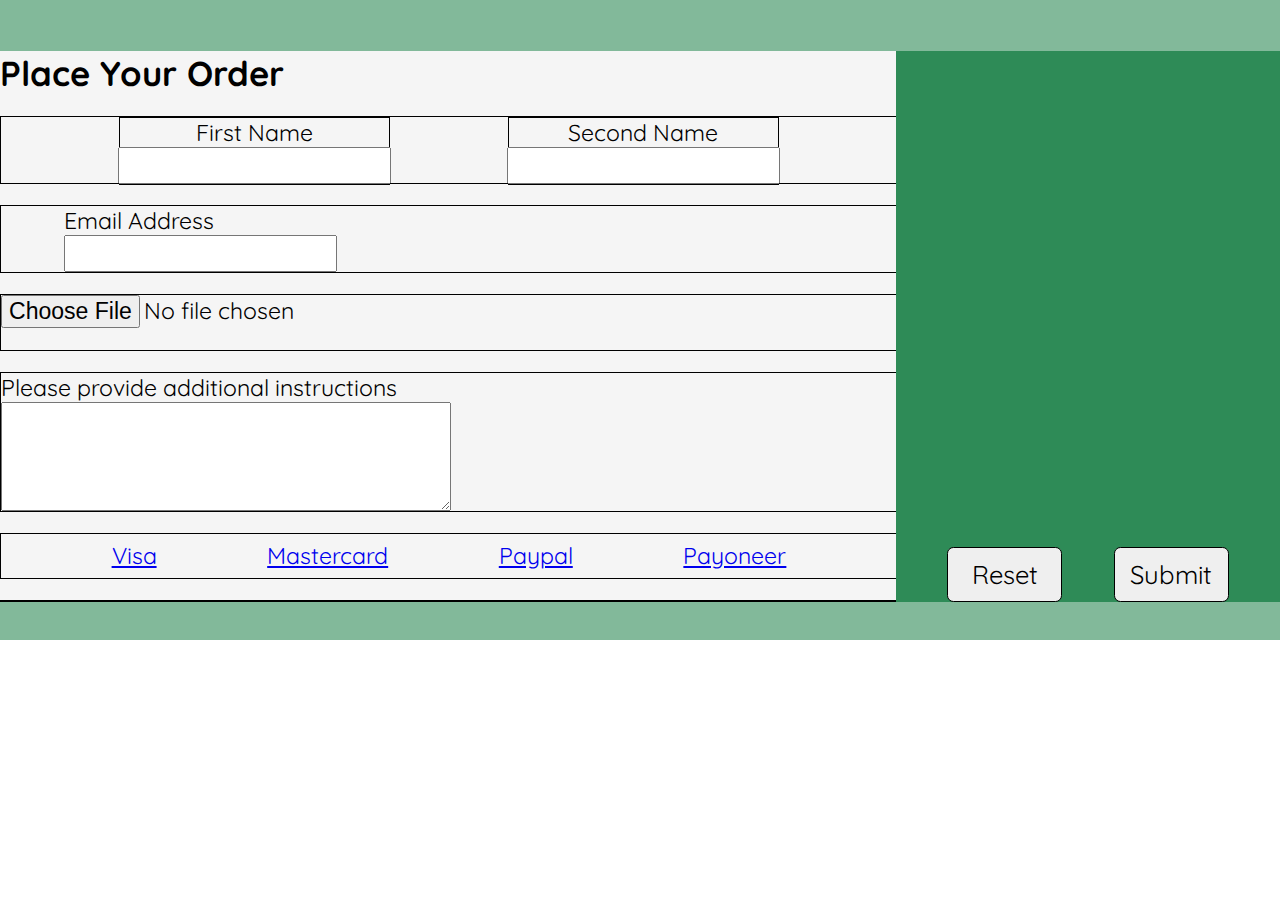
==== order-page/index.html @ b8cb2246 "connect to new google fonts" ====
<!DOCTYPE html>
<html lang="en">
  <head>
    <meta charset="UTF-8" />
    <meta http-equiv="X-UA-Compatible" content="IE=edge" />
    <meta name="viewport" content="width=device-width, initial-scale=1.0" />
    <title>Document</title>
    <link rel="preconnect" href="https://fonts.googleapis.com" />
    <link rel="preconnect" href="https://fonts.gstatic.com" crossorigin />
    <link
      href="https://fonts.googleapis.com/css2?family=Quicksand&display=swap"
      rel="stylesheet"
    />
    <link rel="stylesheet" href="/order-page/assets/styles/styles.css" />
  </head>

  <body>
    <header></header>

    <main>
      <form>
        <section id="section1">
          <h2>Place Your Order</h2>
          <div class="name">
            <div class="first-name">
              <label for="fName">First Name</label>
              <input type="text" required id="fName" />
            </div>
            <div class="last-name">
              <label for="lName">Second Name</label>
              <input type="text" required id="lName" />
            </div>
          </div>

          <div class="email">
            <label for="email">Email Address</label>
            <input type="email" name="email" id="email" required />
          </div>

          <div id="upload">
            <input type="file" id="myfile" name="filename" />
          </div>

          <div class="instructions">
            <label for="instruction"
              >Please provide additional instructions</label
            >
            <textarea
              name="instruction"
              id="instruction"
              cols="30"
              rows="10"
            ></textarea>
          </div>

          <div class="payment">
            <a href="#">Visa</a>
            <a href="#">Mastercard</a>
            <a href="#">Paypal</a>
            <a href="#">Payoneer</a>
          </div>

          <div id="basket"></div>
        </section>
        <section id="section2">
          <div></div>
          <div id="button_cont">
            <button type="reset">Reset</button>
            <button type="submit">Submit</button>
          </div>
        </section>
      </form>
    </main>

    <footer></footer>
  </body>
</html>
---- order-page/assets/styles/styles.css ----
* {
    padding: 0;
    margin: 0;
    font-family: 'Quicksand', sans-serif;
}


/* header */
header {
    width: 100%;
    height: 4vw;
    background-color: rgb(46, 139, 87, .6);
}


/* main */

main {
    width: 100%;
    height: 43vw;
}

main>form {
    width: 100%;
    height: 100%;
    display: flex;
    flex-direction: row;
    justify-content: center;
    align-items: center;
}

/* scetion 1 */
#section1 {
    width: 70%;
    height: 100%;
    background-color: whitesmoke;
    display: flex;
    flex-direction: column;
    justify-content: space-between;
    font-size: 1.8vw;
}

#section1>div {
    border: solid thin black;
    width: 100%;

}

.name {
    height: 12%;
    display: flex;
    flex-direction: row;
    justify-content: space-evenly;
}

.name>div {
    width: 30%;
    height: 100%;
    border: thin solid black;
    display: flex;
    flex-direction: column;
    justify-content: space-between;
    align-items: center;
}

.name>div>input {
    width: 100%;
    height: 70%;
}

.email {
    display: flex;
    flex-direction: column;
    justify-content: space-between;
    align-items: flex-start;
    padding-left: 7%;
    font-size: 1.8vw;
    height: 12%;

}

.email>input {
    width: 30%;
    height: 70%;
}

#upload {
    display: flex;
    flex-direction: column;
    justify-content: space-evenly;
    align-items: center;
    height: 10%;
    font-size: 1.8vw;
}

#upload>input {
    width: 100%;
    height: 100%;
    font-size: 1.8vw;
    display: flex;
    flex-direction: column;
    justify-content: space-evenly;
    align-items: center;
}

.instructions {
    height: 25%;
    display: flex;
    flex-direction: column;
    justify-content: space-between;

}

.instructions>textarea {
    width: 50%;
    height: 80%;
}

.payment {
    height: 8%;
    display: flex;
    flex-direction: row;
    justify-content: space-evenly;
    align-items: center;
}

/* section 2 */
#section2 {
    width: 30%;
    height: 100%;
    background-color: #2e8b57;
    display: flex;
    flex-direction: column;
    justify-content: space-between;
    align-items: center;
}

#button_cont {
    height: 10%;
    width: 100%;
    display: flex;
    flex-direction: row;
    justify-content: space-evenly;
    align-items: center;
}

#button_cont button {
    width: 30%;
    height: 100%;
    border: thin solid black;
    font-size: 2vw;
    color: black;
    border-radius: 0.5vw;
}

/* footer */
footer {
    width: 100%;
    height: 3vw;
    background-color: rgb(46, 139, 87, .6);

}
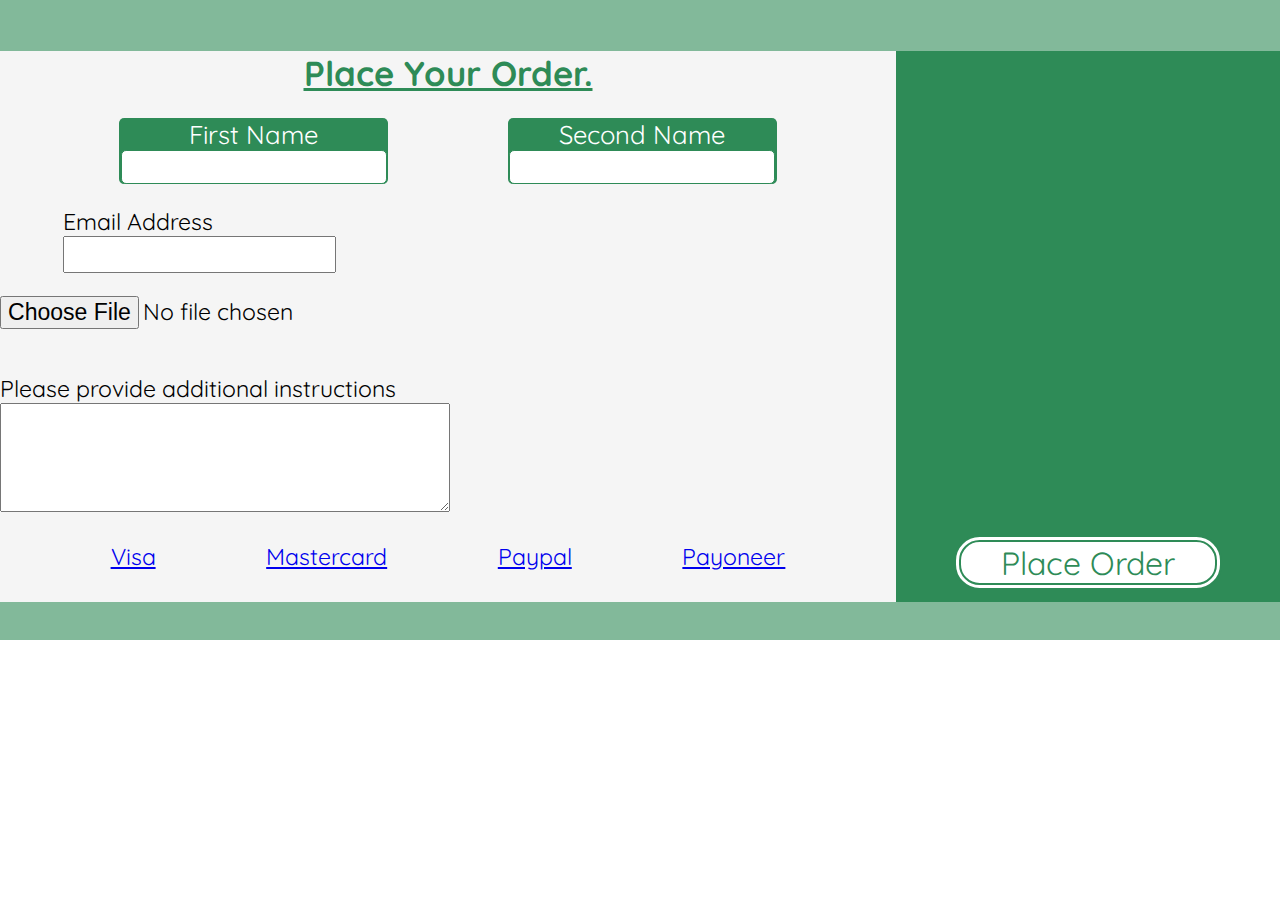
==== commit 998783e7: "add color to first anme and last name" ====
--- a/order-page/index.html
+++ b/order-page/index.html
@@ -20,12 +20,13 @@
     <main>
       <form>
         <section id="section1">
-          <h2>Place Your Order</h2>
+          <h2>Place Your Order.</h2>
           <div class="name">
             <div class="first-name">
               <label for="fName">First Name</label>
               <input type="text" required id="fName" />
             </div>
+            
             <div class="last-name">
               <label for="lName">Second Name</label>
               <input type="text" required id="lName" />
@@ -65,8 +66,7 @@
         <section id="section2">
           <div></div>
           <div id="button_cont">
-            <button type="reset">Reset</button>
-            <button type="submit">Submit</button>
+            <button id="submit" type="submit">Place Order</button>
           </div>
         </section>
       </form>
--- a/order-page/assets/styles/styles.css
+++ b/order-page/assets/styles/styles.css
@@ -40,11 +40,16 @@
     font-size: 1.8vw;
 }
 
+#section1 h2 {
+    color: #2e8b57;
+    text-align: center;
+    text-decoration: underline;
+}
+
 #section1>div {
-    border: solid thin black;
     width: 100%;
+}
 
-}
 
 .name {
     height: 12%;
@@ -56,17 +61,31 @@
 .name>div {
     width: 30%;
     height: 100%;
-    border: thin solid black;
     display: flex;
+    background-color: rgb(46, 139, 87);
     flex-direction: column;
     justify-content: space-between;
     align-items: center;
+    font-size: 2vw;
+    border-radius: .4vw;
 }
 
 .name>div>input {
-    width: 100%;
-    height: 70%;
+    width: 98%;
+    height: 50%;
+    border: thin solid #2e8b57;
+    border-radius: .4vw;
 }
+
+.name>div>input:focus {
+    outline: none;
+    text-align: center;
+}
+
+.first-name label, .last-name label {
+    color: white;
+}
+
 
 .email {
     display: flex;
@@ -142,15 +161,28 @@
     flex-direction: row;
     justify-content: space-evenly;
     align-items: center;
+    margin-bottom: 3%;
 }
 
-#button_cont button {
-    width: 30%;
+
+#submit {
     height: 100%;
-    border: thin solid black;
-    font-size: 2vw;
+    border: 0.6vw double #2e8b57;
+    font-size: 2.5vw;
+    font-weight: 400;
     color: black;
+    color: #2e8b57;
+    background-color: white;
     border-radius: 0.5vw;
+    width: 70%;
+    border-radius: 2vw;
+
+}
+
+#submit:hover {
+    height: 95%;
+    width: 65%;
+    font-size: 2.2vw;
 }
 
 /* footer */
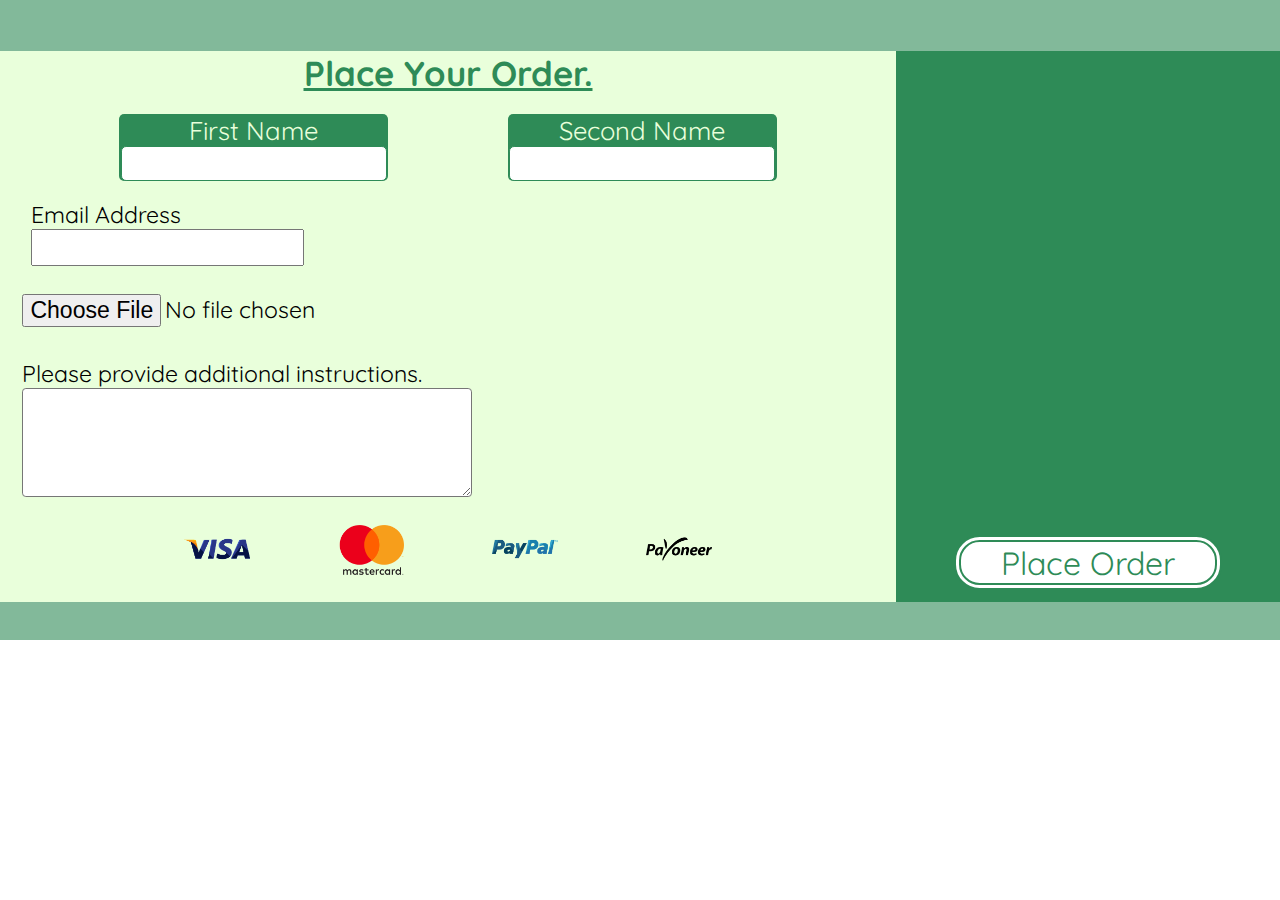
==== commit c779a850: "add banking icons format font colors" ====
--- a/order-page/index.html
+++ b/order-page/index.html
@@ -26,7 +26,7 @@
               <label for="fName">First Name</label>
               <input type="text" required id="fName" />
             </div>
-            
+
             <div class="last-name">
               <label for="lName">Second Name</label>
               <input type="text" required id="lName" />
@@ -44,7 +44,7 @@
 
           <div class="instructions">
             <label for="instruction"
-              >Please provide additional instructions</label
+              >Please provide additional instructions.</label
             >
             <textarea
               name="instruction"
@@ -55,10 +55,14 @@
           </div>
 
           <div class="payment">
-            <a href="#">Visa</a>
-            <a href="#">Mastercard</a>
-            <a href="#">Paypal</a>
-            <a href="#">Payoneer</a>
+            <a href="#"><img src="/assets/images/visa.png" alt="visa" /></a>
+            <a href="#"
+              ><img src="/assets/images/mastercard.png" alt="mastercard"
+            /></a>
+            <a href="#"><img src="/assets/images/paypal.png" alt="paypal" /></a>
+            <a href="#"
+              ><img src="/assets/images/payoneer.png" alt="payoneer"
+            /></a>
           </div>
 
           <div id="basket"></div>
--- a/order-page/assets/styles/styles.css
+++ b/order-page/assets/styles/styles.css
@@ -33,10 +33,11 @@
 #section1 {
     width: 70%;
     height: 100%;
-    background-color: whitesmoke;
-    display: flex;
-    flex-direction: column;
-    justify-content: space-between;
+    background-color: #e9ffdb;
+    display: flex;
+    flex-direction: column;
+    justify-content: space-between;
+    align-items: center;
     font-size: 1.8vw;
 }
 
@@ -46,12 +47,8 @@
     text-decoration: underline;
 }
 
-#section1>div {
-    width: 100%;
-}
-
-
 .name {
+    width: 100%;
     height: 12%;
     display: flex;
     flex-direction: row;
@@ -82,12 +79,14 @@
     text-align: center;
 }
 
-.first-name label, .last-name label {
-    color: white;
+.first-name label,
+.last-name label {
+    color: #e9ffdb;
 }
 
 
 .email {
+    width: 100%;
     display: flex;
     flex-direction: column;
     justify-content: space-between;
@@ -104,25 +103,30 @@
 }
 
 #upload {
-    display: flex;
-    flex-direction: column;
-    justify-content: space-evenly;
-    align-items: center;
+    padding-left: 5%;
+    width: 100%;
+    display: flex;
+    flex-direction: column;
+    justify-content: space-evenly;
+    align-items: flex-start;
     height: 10%;
     font-size: 1.8vw;
 }
 
 #upload>input {
-    width: 100%;
-    height: 100%;
-    font-size: 1.8vw;
-    display: flex;
-    flex-direction: column;
-    justify-content: space-evenly;
+    margin-top: 1%;
+    width: 40%;
+    height: 100%;
+    font-size: 1.8vw;
+    display: flex;
+    flex-direction: column;
+    justify-content: center;
     align-items: center;
 }
 
 .instructions {
+    padding-left: 5%;
+    width: 100%;
     height: 25%;
     display: flex;
     flex-direction: column;
@@ -133,14 +137,33 @@
 .instructions>textarea {
     width: 50%;
     height: 80%;
+    border-radius: 0.3vw;
+}
+
+.instructions>textarea:focus {
+    outline: thin solid #2e8b57;
 }
 
 .payment {
-    height: 8%;
-    display: flex;
-    flex-direction: row;
-    justify-content: space-evenly;
-    align-items: center;
+    width: 70%;
+    height: 12%;
+    display: flex;
+    flex-direction: row;
+    justify-content: space-evenly;
+    align-items: center;
+}
+
+.payment>a {
+    width: 23%;
+    height: 100%;
+    display: flex;
+    flex-direction: row;
+    justify-content: center;
+    align-items: center;
+}
+
+.payment>a>img {
+    height: 100%;
 }
 
 /* section 2 */
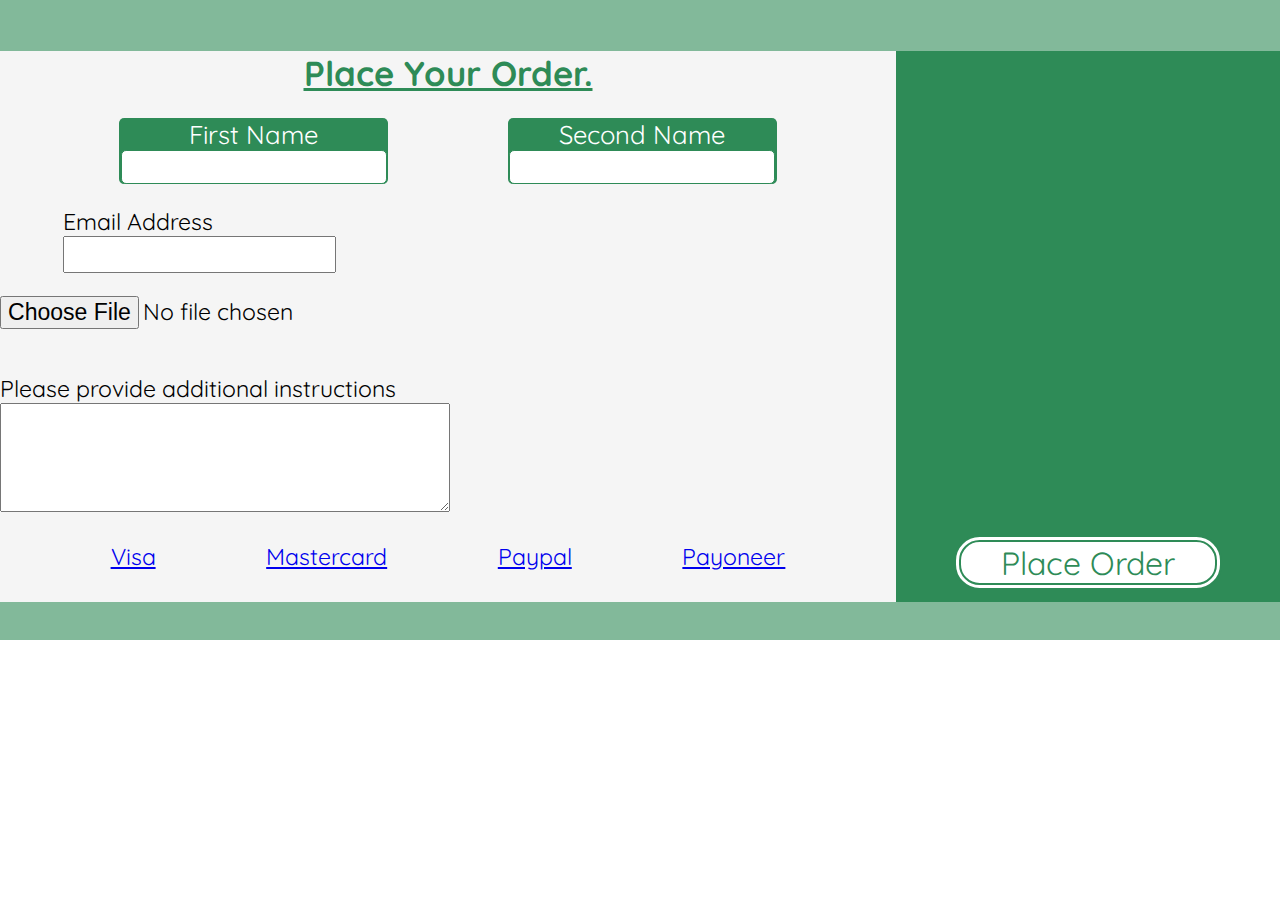
==== commit b65c6e08: "landing page skeleton" ====
--- a/order-page/index.html
+++ b/order-page/index.html
@@ -26,7 +26,7 @@
               <label for="fName">First Name</label>
               <input type="text" required id="fName" />
             </div>
-
+            
             <div class="last-name">
               <label for="lName">Second Name</label>
               <input type="text" required id="lName" />
@@ -44,7 +44,7 @@
 
           <div class="instructions">
             <label for="instruction"
-              >Please provide additional instructions.</label
+              >Please provide additional instructions</label
             >
             <textarea
               name="instruction"
@@ -55,14 +55,10 @@
           </div>
 
           <div class="payment">
-            <a href="#"><img src="/assets/images/visa.png" alt="visa" /></a>
-            <a href="#"
-              ><img src="/assets/images/mastercard.png" alt="mastercard"
-            /></a>
-            <a href="#"><img src="/assets/images/paypal.png" alt="paypal" /></a>
-            <a href="#"
-              ><img src="/assets/images/payoneer.png" alt="payoneer"
-            /></a>
+            <a href="#">Visa</a>
+            <a href="#">Mastercard</a>
+            <a href="#">Paypal</a>
+            <a href="#">Payoneer</a>
           </div>
 
           <div id="basket"></div>
@@ -78,4 +74,4 @@
 
     <footer></footer>
   </body>
-</html>
+</html>--- a/order-page/assets/styles/styles.css
+++ b/order-page/assets/styles/styles.css
@@ -33,11 +33,10 @@
 #section1 {
     width: 70%;
     height: 100%;
-    background-color: #e9ffdb;
+    background-color: whitesmoke;
     display: flex;
     flex-direction: column;
     justify-content: space-between;
-    align-items: center;
     font-size: 1.8vw;
 }
 
@@ -47,8 +46,12 @@
     text-decoration: underline;
 }
 
+#section1>div {
+    width: 100%;
+}
+
+
 .name {
-    width: 100%;
     height: 12%;
     display: flex;
     flex-direction: row;
@@ -79,14 +82,12 @@
     text-align: center;
 }
 
-.first-name label,
-.last-name label {
-    color: #e9ffdb;
+.first-name label, .last-name label {
+    color: white;
 }
 
 
 .email {
-    width: 100%;
     display: flex;
     flex-direction: column;
     justify-content: space-between;
@@ -103,30 +104,25 @@
 }
 
 #upload {
-    padding-left: 5%;
-    width: 100%;
     display: flex;
     flex-direction: column;
     justify-content: space-evenly;
-    align-items: flex-start;
+    align-items: center;
     height: 10%;
     font-size: 1.8vw;
 }
 
 #upload>input {
-    margin-top: 1%;
-    width: 40%;
+    width: 100%;
     height: 100%;
     font-size: 1.8vw;
     display: flex;
     flex-direction: column;
-    justify-content: center;
+    justify-content: space-evenly;
     align-items: center;
 }
 
 .instructions {
-    padding-left: 5%;
-    width: 100%;
     height: 25%;
     display: flex;
     flex-direction: column;
@@ -137,33 +133,14 @@
 .instructions>textarea {
     width: 50%;
     height: 80%;
-    border-radius: 0.3vw;
-}
-
-.instructions>textarea:focus {
-    outline: thin solid #2e8b57;
 }
 
 .payment {
-    width: 70%;
-    height: 12%;
+    height: 8%;
     display: flex;
     flex-direction: row;
     justify-content: space-evenly;
     align-items: center;
-}
-
-.payment>a {
-    width: 23%;
-    height: 100%;
-    display: flex;
-    flex-direction: row;
-    justify-content: center;
-    align-items: center;
-}
-
-.payment>a>img {
-    height: 100%;
 }
 
 /* section 2 */
@@ -214,4 +191,4 @@
     height: 3vw;
     background-color: rgb(46, 139, 87, .6);
 
-}
+}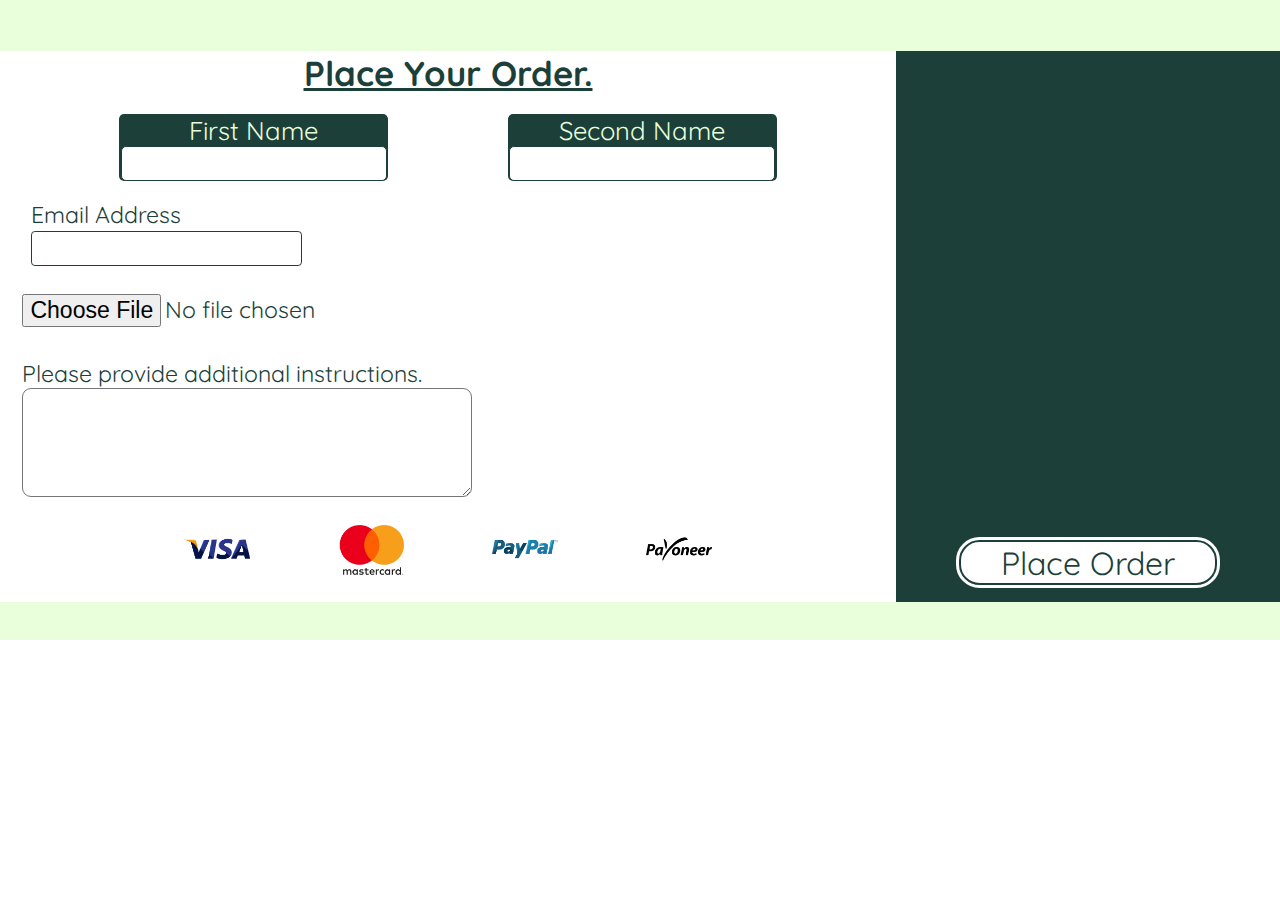
==== commit 299564a7: "harmonize colors" ====
--- a/order-page/index.html
+++ b/order-page/index.html
@@ -15,7 +15,10 @@
   </head>
 
   <body>
-    <header></header>
+    <header>
+
+      
+    </header>
 
     <main>
       <form>
@@ -26,7 +29,7 @@
               <label for="fName">First Name</label>
               <input type="text" required id="fName" />
             </div>
-            
+
             <div class="last-name">
               <label for="lName">Second Name</label>
               <input type="text" required id="lName" />
@@ -44,7 +47,7 @@
 
           <div class="instructions">
             <label for="instruction"
-              >Please provide additional instructions</label
+              >Please provide additional instructions.</label
             >
             <textarea
               name="instruction"
@@ -55,10 +58,14 @@
           </div>
 
           <div class="payment">
-            <a href="#">Visa</a>
-            <a href="#">Mastercard</a>
-            <a href="#">Paypal</a>
-            <a href="#">Payoneer</a>
+            <a href="#"><img src="/assets/images/visa.png" alt="visa" /></a>
+            <a href="#"
+              ><img src="/assets/images/mastercard.png" alt="mastercard"
+            /></a>
+            <a href="#"><img src="/assets/images/paypal.png" alt="paypal" /></a>
+            <a href="#"
+              ><img src="/assets/images/payoneer.png" alt="payoneer"
+            /></a>
           </div>
 
           <div id="basket"></div>
@@ -74,4 +81,4 @@
 
     <footer></footer>
   </body>
-</html>+</html>
--- a/order-page/assets/styles/styles.css
+++ b/order-page/assets/styles/styles.css
@@ -9,7 +9,7 @@
 header {
     width: 100%;
     height: 4vw;
-    background-color: rgb(46, 139, 87, .6);
+    background-color: #e9ffdb;
 }
 
 
@@ -33,25 +33,22 @@
 #section1 {
     width: 70%;
     height: 100%;
-    background-color: whitesmoke;
-    display: flex;
-    flex-direction: column;
-    justify-content: space-between;
+    background-color: white;
+    display: flex;
+    flex-direction: column;
+    justify-content: space-between;
+    align-items: center;
     font-size: 1.8vw;
 }
 
 #section1 h2 {
-    color: #2e8b57;
+    color: #1c3f3a;
     text-align: center;
     text-decoration: underline;
 }
 
-#section1>div {
-    width: 100%;
-}
-
-
 .name {
+    width: 100%;
     height: 12%;
     display: flex;
     flex-direction: row;
@@ -62,7 +59,7 @@
     width: 30%;
     height: 100%;
     display: flex;
-    background-color: rgb(46, 139, 87);
+    background-color: #1c3f3a;
     flex-direction: column;
     justify-content: space-between;
     align-items: center;
@@ -73,7 +70,7 @@
 .name>div>input {
     width: 98%;
     height: 50%;
-    border: thin solid #2e8b57;
+    border: thin solid #1c3f3a;
     border-radius: .4vw;
 }
 
@@ -82,47 +79,63 @@
     text-align: center;
 }
 
-.first-name label, .last-name label {
-    color: white;
+.first-name label,
+.last-name label {
+    color: #e9ffdb;
 }
 
 
 .email {
+    width: 100%;
     display: flex;
     flex-direction: column;
     justify-content: space-between;
     align-items: flex-start;
     padding-left: 7%;
     font-size: 1.8vw;
+    color: #1c3f3a;
     height: 12%;
 
 }
 
 .email>input {
     width: 30%;
-    height: 70%;
+    border-radius: 0.3vw;
+    height: 50%;
+    border: thin solid #1c3f3a;
+}
+
+.email>input:focus {
+    outline: thin solid #1c3f3a;
 }
 
 #upload {
-    display: flex;
-    flex-direction: column;
-    justify-content: space-evenly;
-    align-items: center;
+    padding-left: 5%;
+    width: 100%;
+    color: #1c3f3a;
+    display: flex;
+    flex-direction: column;
+    justify-content: space-evenly;
+    align-items: flex-start;
     height: 10%;
     font-size: 1.8vw;
 }
 
 #upload>input {
-    width: 100%;
-    height: 100%;
-    font-size: 1.8vw;
-    display: flex;
-    flex-direction: column;
-    justify-content: space-evenly;
+    margin-top: 1%;
+    width: 40%;
+    height: 100%;
+    font-size: 1.8vw;
+    display: flex;
+    flex-direction: column;
+    justify-content: center;
     align-items: center;
 }
 
 .instructions {
+    color: #1c3f3a;
+    padding-left: 5%;
+    width: 100%;
     height: 25%;
     display: flex;
     flex-direction: column;
@@ -133,21 +146,40 @@
 .instructions>textarea {
     width: 50%;
     height: 80%;
+    border-radius: 0.7vw;
+}
+
+.instructions>textarea:focus {
+    outline: thin solid #1c3f3a;
 }
 
 .payment {
-    height: 8%;
-    display: flex;
-    flex-direction: row;
-    justify-content: space-evenly;
-    align-items: center;
+    width: 70%;
+    height: 12%;
+    display: flex;
+    flex-direction: row;
+    justify-content: space-evenly;
+    align-items: center;
+}
+
+.payment>a {
+    width: 23%;
+    height: 100%;
+    display: flex;
+    flex-direction: row;
+    justify-content: center;
+    align-items: center;
+}
+
+.payment>a>img {
+    height: 100%;
 }
 
 /* section 2 */
 #section2 {
     width: 30%;
     height: 100%;
-    background-color: #2e8b57;
+    background-color: #1c3f3a;
     display: flex;
     flex-direction: column;
     justify-content: space-between;
@@ -167,11 +199,11 @@
 
 #submit {
     height: 100%;
-    border: 0.6vw double #2e8b57;
+    border: 0.6vw double #1c3f3a;
     font-size: 2.5vw;
     font-weight: 400;
     color: black;
-    color: #2e8b57;
+    color: #1c3f3a;
     background-color: white;
     border-radius: 0.5vw;
     width: 70%;
@@ -189,6 +221,6 @@
 footer {
     width: 100%;
     height: 3vw;
-    background-color: rgb(46, 139, 87, .6);
-
-}+    background-color: #e9ffdb;
+
+}
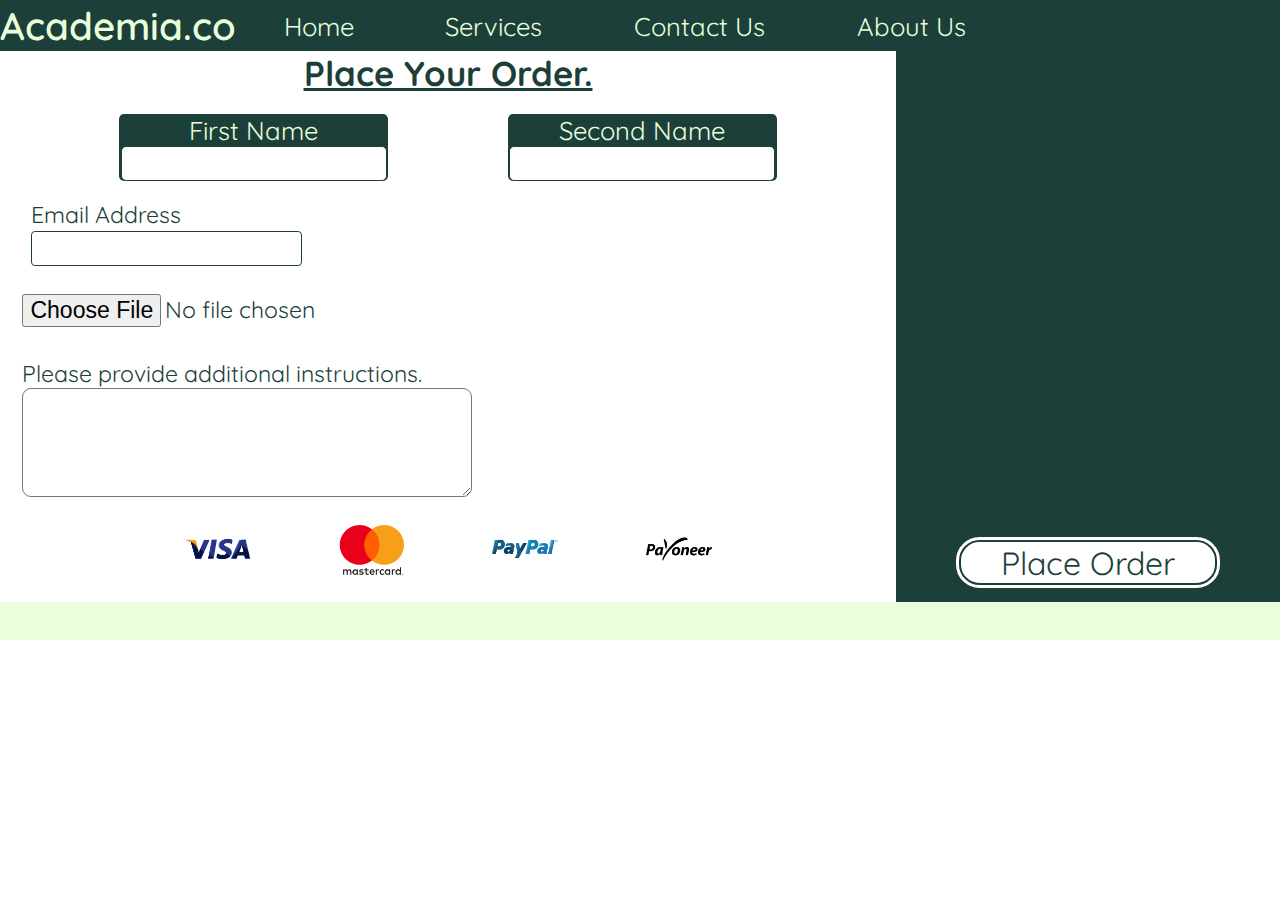
==== commit ca2335fb: "create header" ====
--- a/order-page/index.html
+++ b/order-page/index.html
@@ -16,8 +16,18 @@
 
   <body>
     <header>
+      <div id="logo">Academia.co</div>
 
-      
+      <div id="h_info">
+        <a href="/index.html">Home</a>
+        <a href="#">Services</a>
+        <a href="#">Contact Us</a>
+        <a href="#">About Us</a>
+      </div>
+
+      <div id="h_order">
+
+      </div>
     </header>
 
     <main>
--- a/order-page/assets/styles/styles.css
+++ b/order-page/assets/styles/styles.css
@@ -1,226 +1,258 @@
 * {
-    padding: 0;
-    margin: 0;
-    font-family: 'Quicksand', sans-serif;
-}
-
+  padding: 0;
+  margin: 0;
+  font-family: "Quicksand", sans-serif;
+}
+a {
+  text-decoration: none;
+  color: #1c3f3a;
+  font-size: 2vw;
+  font-size: 600;
+  color: #e9ffdb;
+}
 
 /* header */
 header {
-    width: 100%;
-    height: 4vw;
-    background-color: #e9ffdb;
-}
-
+  width: 100%;
+  height: 4vw;
+  background-color: #1c3f3a;
+  display: flex;
+  flex-direction: row;
+  justify-content: space-evenly;
+  align-items: center;
+}
+
+header > div {
+  display: flex;
+  flex-direction: row;
+  justify-content: space-evenly;
+  align-items: center;
+}
+
+#logo {
+  width: 15%;
+  height: 90%;
+  font-size: 3vw;
+  font-weight: 600;
+  color: #e9ffdb;
+}
+
+#h_info {
+  width: 70%;
+  height: 40%;
+}
+
+#h_info > a:hover {
+  text-decoration: overline;
+}
+
+#h_order {
+  width: 18%;
+  height: 90%;
+}
 
 /* main */
 
 main {
-    width: 100%;
-    height: 43vw;
-}
-
-main>form {
-    width: 100%;
-    height: 100%;
-    display: flex;
-    flex-direction: row;
-    justify-content: center;
-    align-items: center;
+  width: 100%;
+  height: 43vw;
+}
+
+main > form {
+  width: 100%;
+  height: 100%;
+  display: flex;
+  flex-direction: row;
+  justify-content: center;
+  align-items: center;
 }
 
 /* scetion 1 */
 #section1 {
-    width: 70%;
-    height: 100%;
-    background-color: white;
-    display: flex;
-    flex-direction: column;
-    justify-content: space-between;
-    align-items: center;
-    font-size: 1.8vw;
+  width: 70%;
+  height: 100%;
+  background-color: white;
+  display: flex;
+  flex-direction: column;
+  justify-content: space-between;
+  align-items: center;
+  font-size: 1.8vw;
 }
 
 #section1 h2 {
-    color: #1c3f3a;
-    text-align: center;
-    text-decoration: underline;
+  color: #1c3f3a;
+  text-align: center;
+  text-decoration: underline;
 }
 
 .name {
-    width: 100%;
-    height: 12%;
-    display: flex;
-    flex-direction: row;
-    justify-content: space-evenly;
-}
-
-.name>div {
-    width: 30%;
-    height: 100%;
-    display: flex;
-    background-color: #1c3f3a;
-    flex-direction: column;
-    justify-content: space-between;
-    align-items: center;
-    font-size: 2vw;
-    border-radius: .4vw;
-}
-
-.name>div>input {
-    width: 98%;
-    height: 50%;
-    border: thin solid #1c3f3a;
-    border-radius: .4vw;
-}
-
-.name>div>input:focus {
-    outline: none;
-    text-align: center;
+  width: 100%;
+  height: 12%;
+  display: flex;
+  flex-direction: row;
+  justify-content: space-evenly;
+}
+
+.name > div {
+  width: 30%;
+  height: 100%;
+  display: flex;
+  background-color: #1c3f3a;
+  flex-direction: column;
+  justify-content: space-between;
+  align-items: center;
+  font-size: 2vw;
+  border-radius: 0.4vw;
+}
+
+.name > div > input {
+  width: 98%;
+  height: 50%;
+  border: thin solid #1c3f3a;
+  border-radius: 0.4vw;
+}
+
+.name > div > input:focus {
+  outline: none;
+  text-align: center;
 }
 
 .first-name label,
 .last-name label {
-    color: #e9ffdb;
-}
-
+  color: #e9ffdb;
+}
 
 .email {
-    width: 100%;
-    display: flex;
-    flex-direction: column;
-    justify-content: space-between;
-    align-items: flex-start;
-    padding-left: 7%;
-    font-size: 1.8vw;
-    color: #1c3f3a;
-    height: 12%;
-
-}
-
-.email>input {
-    width: 30%;
-    border-radius: 0.3vw;
-    height: 50%;
-    border: thin solid #1c3f3a;
-}
-
-.email>input:focus {
-    outline: thin solid #1c3f3a;
+  width: 100%;
+  display: flex;
+  flex-direction: column;
+  justify-content: space-between;
+  align-items: flex-start;
+  padding-left: 7%;
+  font-size: 1.8vw;
+  color: #1c3f3a;
+  height: 12%;
+}
+
+.email > input {
+  width: 30%;
+  border-radius: 0.3vw;
+  height: 50%;
+  border: thin solid #1c3f3a;
+}
+
+.email > input:focus {
+  outline: thin solid #1c3f3a;
 }
 
 #upload {
-    padding-left: 5%;
-    width: 100%;
-    color: #1c3f3a;
-    display: flex;
-    flex-direction: column;
-    justify-content: space-evenly;
-    align-items: flex-start;
-    height: 10%;
-    font-size: 1.8vw;
-}
-
-#upload>input {
-    margin-top: 1%;
-    width: 40%;
-    height: 100%;
-    font-size: 1.8vw;
-    display: flex;
-    flex-direction: column;
-    justify-content: center;
-    align-items: center;
+  padding-left: 5%;
+  width: 100%;
+  color: #1c3f3a;
+  display: flex;
+  flex-direction: column;
+  justify-content: space-evenly;
+  align-items: flex-start;
+  height: 10%;
+  font-size: 1.8vw;
+}
+
+#upload > input {
+  margin-top: 1%;
+  width: 40%;
+  height: 100%;
+  font-size: 1.8vw;
+  display: flex;
+  flex-direction: column;
+  justify-content: center;
+  align-items: center;
 }
 
 .instructions {
-    color: #1c3f3a;
-    padding-left: 5%;
-    width: 100%;
-    height: 25%;
-    display: flex;
-    flex-direction: column;
-    justify-content: space-between;
-
-}
-
-.instructions>textarea {
-    width: 50%;
-    height: 80%;
-    border-radius: 0.7vw;
-}
-
-.instructions>textarea:focus {
-    outline: thin solid #1c3f3a;
+  color: #1c3f3a;
+  padding-left: 5%;
+  width: 100%;
+  height: 25%;
+  display: flex;
+  flex-direction: column;
+  justify-content: space-between;
+}
+
+.instructions > textarea {
+  width: 50%;
+  height: 80%;
+  border-radius: 0.7vw;
+}
+
+.instructions > textarea:focus {
+  outline: thin solid #1c3f3a;
 }
 
 .payment {
-    width: 70%;
-    height: 12%;
-    display: flex;
-    flex-direction: row;
-    justify-content: space-evenly;
-    align-items: center;
-}
-
-.payment>a {
-    width: 23%;
-    height: 100%;
-    display: flex;
-    flex-direction: row;
-    justify-content: center;
-    align-items: center;
-}
-
-.payment>a>img {
-    height: 100%;
+  width: 70%;
+  height: 12%;
+  display: flex;
+  flex-direction: row;
+  justify-content: space-evenly;
+  align-items: center;
+}
+
+.payment > a {
+  width: 23%;
+  height: 100%;
+  display: flex;
+  flex-direction: row;
+  justify-content: center;
+  align-items: center;
+}
+
+.payment > a > img {
+  height: 100%;
 }
 
 /* section 2 */
 #section2 {
-    width: 30%;
-    height: 100%;
-    background-color: #1c3f3a;
-    display: flex;
-    flex-direction: column;
-    justify-content: space-between;
-    align-items: center;
+  width: 30%;
+  height: 100%;
+  background-color: #1c3f3a;
+  display: flex;
+  flex-direction: column;
+  justify-content: space-between;
+  align-items: center;
 }
 
 #button_cont {
-    height: 10%;
-    width: 100%;
-    display: flex;
-    flex-direction: row;
-    justify-content: space-evenly;
-    align-items: center;
-    margin-bottom: 3%;
-}
-
+  height: 10%;
+  width: 100%;
+  display: flex;
+  flex-direction: row;
+  justify-content: space-evenly;
+  align-items: center;
+  margin-bottom: 3%;
+}
 
 #submit {
-    height: 100%;
-    border: 0.6vw double #1c3f3a;
-    font-size: 2.5vw;
-    font-weight: 400;
-    color: black;
-    color: #1c3f3a;
-    background-color: white;
-    border-radius: 0.5vw;
-    width: 70%;
-    border-radius: 2vw;
-
+  height: 100%;
+  border: 0.6vw double #1c3f3a;
+  font-size: 2.5vw;
+  font-weight: 400;
+  color: black;
+  color: #1c3f3a;
+  background-color: white;
+  border-radius: 0.5vw;
+  width: 70%;
+  border-radius: 2vw;
 }
 
 #submit:hover {
-    height: 95%;
-    width: 65%;
-    font-size: 2.2vw;
+  height: 95%;
+  width: 65%;
+  font-size: 2.2vw;
 }
 
 /* footer */
 footer {
-    width: 100%;
-    height: 3vw;
-    background-color: #e9ffdb;
-
-}
+  width: 100%;
+  height: 3vw;
+  background-color: #e9ffdb;
+}
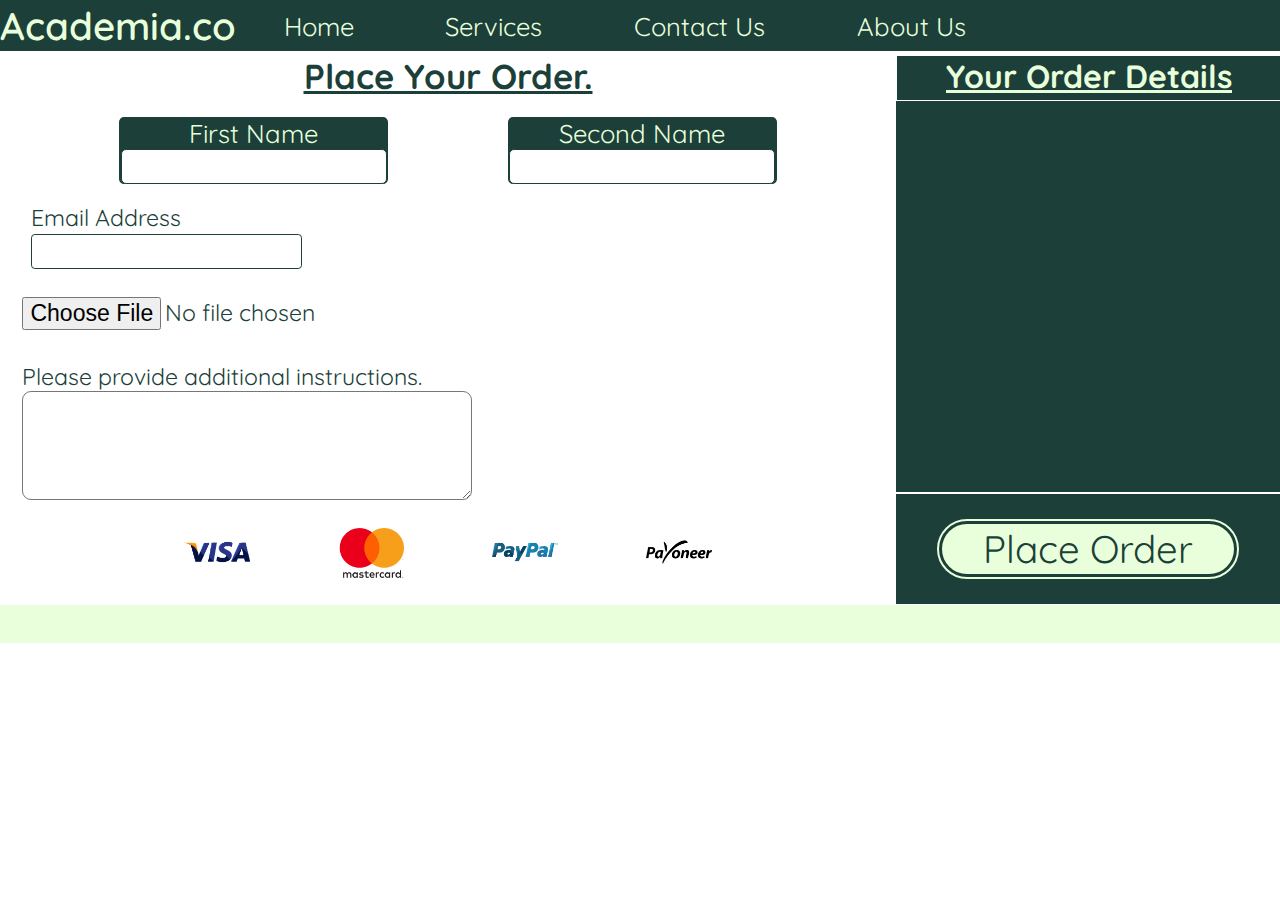
==== commit a3fe1f59: "create skeleton for section 2 order page" ====
--- a/order-page/index.html
+++ b/order-page/index.html
@@ -1,94 +1,85 @@
 <!DOCTYPE html>
 <html lang="en">
-  <head>
-    <meta charset="UTF-8" />
-    <meta http-equiv="X-UA-Compatible" content="IE=edge" />
-    <meta name="viewport" content="width=device-width, initial-scale=1.0" />
-    <title>Document</title>
-    <link rel="preconnect" href="https://fonts.googleapis.com" />
-    <link rel="preconnect" href="https://fonts.gstatic.com" crossorigin />
-    <link
-      href="https://fonts.googleapis.com/css2?family=Quicksand&display=swap"
-      rel="stylesheet"
-    />
-    <link rel="stylesheet" href="/order-page/assets/styles/styles.css" />
-  </head>
 
-  <body>
-    <header>
-      <div id="logo">Academia.co</div>
+<head>
+  <meta charset="UTF-8" />
+  <meta http-equiv="X-UA-Compatible" content="IE=edge" />
+  <meta name="viewport" content="width=device-width, initial-scale=1.0" />
+  <title>Document</title>
+  <link rel="preconnect" href="https://fonts.googleapis.com" />
+  <link rel="preconnect" href="https://fonts.gstatic.com" crossorigin />
+  <link href="https://fonts.googleapis.com/css2?family=Quicksand&display=swap" rel="stylesheet" />
+  <link rel="stylesheet" href="/order-page/assets/styles/styles.css" />
+</head>
 
-      <div id="h_info">
-        <a href="/index.html">Home</a>
-        <a href="#">Services</a>
-        <a href="#">Contact Us</a>
-        <a href="#">About Us</a>
-      </div>
+<body>
+  <header>
+    <div id="logo">Academia.co</div>
 
-      <div id="h_order">
+    <div id="h_info">
+      <a href="/index.html">Home</a>
+      <a href="#">Services</a>
+      <a href="#">Contact Us</a>
+      <a href="#">About Us</a>
+    </div>
 
-      </div>
-    </header>
+    <div id="h_order">
 
-    <main>
-      <form>
-        <section id="section1">
-          <h2>Place Your Order.</h2>
-          <div class="name">
-            <div class="first-name">
-              <label for="fName">First Name</label>
-              <input type="text" required id="fName" />
-            </div>
+    </div>
+  </header>
 
-            <div class="last-name">
-              <label for="lName">Second Name</label>
-              <input type="text" required id="lName" />
-            </div>
+  <main>
+    <form>
+      <section id="section1">
+        <h2>Place Your Order.</h2>
+        <div class="name">
+          <div class="first-name">
+            <label for="fName">First Name</label>
+            <input type="text" required id="fName" />
           </div>
 
-          <div class="email">
-            <label for="email">Email Address</label>
-            <input type="email" name="email" id="email" required />
+          <div class="last-name">
+            <label for="lName">Second Name</label>
+            <input type="text" required id="lName" />
           </div>
+        </div>
 
-          <div id="upload">
-            <input type="file" id="myfile" name="filename" />
-          </div>
+        <div class="email">
+          <label for="email">Email Address</label>
+          <input type="email" name="email" id="email" required />
+        </div>
 
-          <div class="instructions">
-            <label for="instruction"
-              >Please provide additional instructions.</label
-            >
-            <textarea
-              name="instruction"
-              id="instruction"
-              cols="30"
-              rows="10"
-            ></textarea>
-          </div>
+        <div id="upload">
+          <input type="file" id="myfile" name="filename" />
+        </div>
 
-          <div class="payment">
-            <a href="#"><img src="/assets/images/visa.png" alt="visa" /></a>
-            <a href="#"
-              ><img src="/assets/images/mastercard.png" alt="mastercard"
-            /></a>
-            <a href="#"><img src="/assets/images/paypal.png" alt="paypal" /></a>
-            <a href="#"
-              ><img src="/assets/images/payoneer.png" alt="payoneer"
-            /></a>
-          </div>
+        <div class="instructions">
+          <label for="instruction">Please provide additional instructions.</label>
+          <textarea name="instruction" id="instruction" cols="30" rows="10"></textarea>
+        </div>
 
-          <div id="basket"></div>
-        </section>
-        <section id="section2">
-          <div></div>
-          <div id="button_cont">
-            <button id="submit" type="submit">Place Order</button>
-          </div>
-        </section>
-      </form>
-    </main>
+        <div class="payment">
+          <a href="#"><img src="/assets/images/visa.png" alt="visa" /></a>
+          <a href="#"><img src="/assets/images/mastercard.png" alt="mastercard" /></a>
+          <a href="#"><img src="/assets/images/paypal.png" alt="paypal" /></a>
+          <a href="#"><img src="/assets/images/payoneer.png" alt="payoneer" /></a>
+        </div>
 
-    <footer></footer>
-  </body>
+        <div id="basket"></div>
+      </section>
+
+      <section id="section2">
+        <div id="sect2_div1">
+          <h2>Your Order Details</h2>
+        </div>
+        <div id="sect2_div2">
+          <button type="submit">Place Order</button>
+        </div>
+      </section>
+    </form>
+  </main>
+
+  <footer></footer>
+</body>
+
 </html>
--- a/order-page/assets/styles/styles.css
+++ b/order-page/assets/styles/styles.css
@@ -20,6 +20,7 @@
   flex-direction: row;
   justify-content: space-evenly;
   align-items: center;
+  border-bottom: 0.3vw solid white;
 }
 
 header > div {
@@ -221,35 +222,44 @@
   align-items: center;
 }
 
-#button_cont {
-  height: 10%;
-  width: 100%;
-  display: flex;
-  flex-direction: row;
-  justify-content: space-evenly;
-  align-items: center;
-  margin-bottom: 3%;
-}
-
-#submit {
-  height: 100%;
-  border: 0.6vw double #1c3f3a;
-  font-size: 2.5vw;
-  font-weight: 400;
-  color: black;
-  color: #1c3f3a;
-  background-color: white;
-  border-radius: 0.5vw;
-  width: 70%;
-  border-radius: 2vw;
-}
-
-#submit:hover {
-  height: 95%;
-  width: 65%;
-  font-size: 2.2vw;
-}
-
+#sect2_div1 {
+  height: 80%;
+  width: 100%;
+  border: thin solid white;
+}
+
+#sect2_div1 h2{
+    height: 10%;
+    width: 100%;
+    border: thin solid white;
+    color: #e9ffdb;
+    font-size: 2.5vw;
+    text-align: center;
+    text-decoration: underline;
+}
+#sect2_div2 {
+  height: 20%;
+  width: 100%;
+  border: thin solid white;
+  display: flex;
+  flex-direction: column;
+  justify-content: center;
+  align-items: center;
+}
+
+#sect2_div2 button{
+    width: 80%;
+    height: 60%;
+    color: #1c3f3a;
+    background-color: #e9ffdb;
+    border: 0.7vw double #1c3f3a;
+    display: flex;
+    flex-direction: column;
+    justify-content: center;
+    align-items: center;
+    border-radius: 4vw;
+    font-size: 3vw;
+}
 /* footer */
 footer {
   width: 100%;
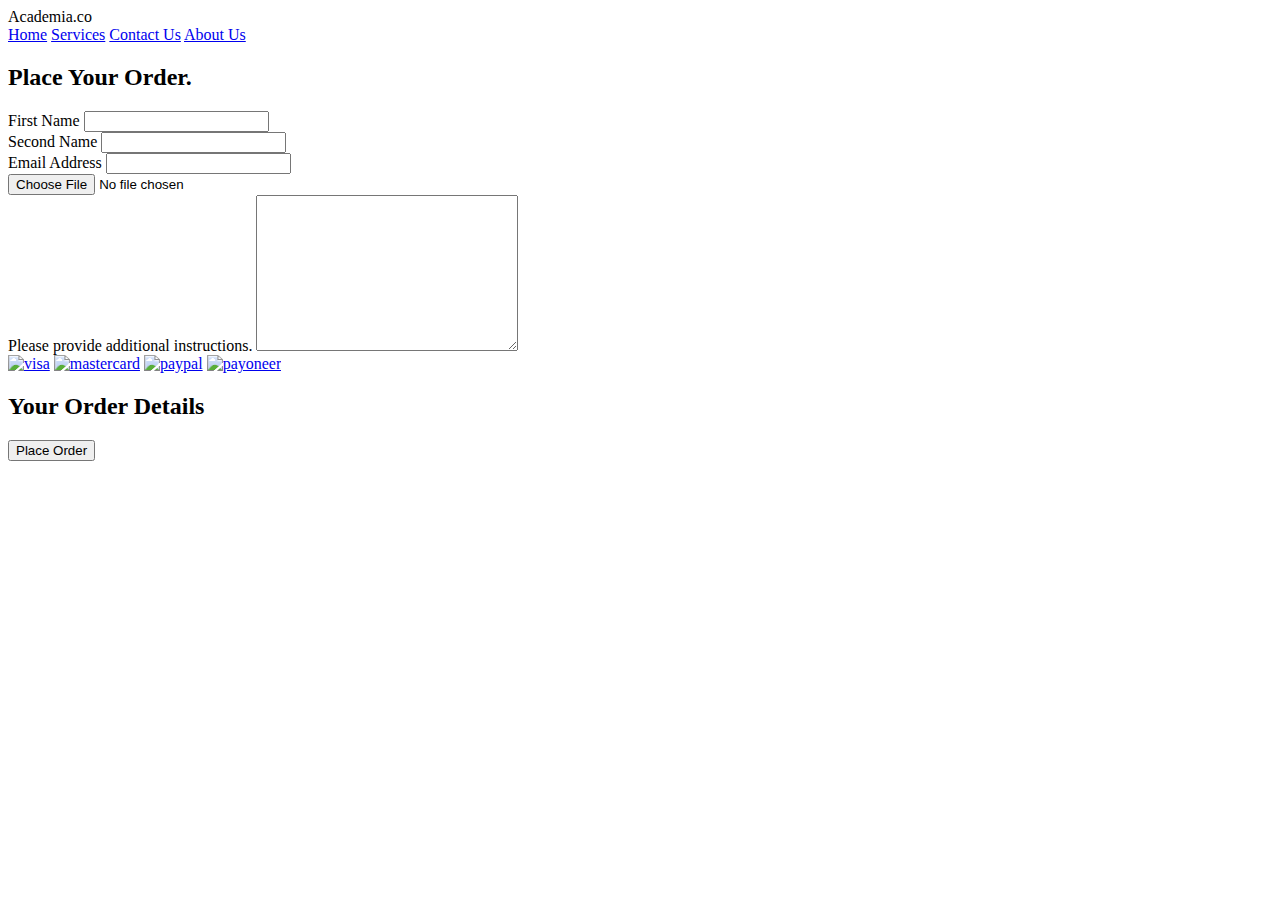
==== commit d557549b: ".add changes" ====
--- a/order-page/index.html
+++ b/order-page/index.html
@@ -9,15 +9,14 @@
   <link rel="preconnect" href="https://fonts.googleapis.com" />
   <link rel="preconnect" href="https://fonts.gstatic.com" crossorigin />
   <link href="https://fonts.googleapis.com/css2?family=Quicksand&display=swap" rel="stylesheet" />
-  <link rel="stylesheet" href="/order-page/assets/styles/styles.css" />
+  <link rel="stylesheet" href="./order-page/assets/styles/styles.css" />
 </head>
 
 <body>
   <header>
     <div id="logo">Academia.co</div>
-
     <div id="h_info">
-      <a href="/index.html">Home</a>
+      <a href="./index.html">Home</a>
       <a href="#">Services</a>
       <a href="#">Contact Us</a>
       <a href="#">About Us</a>
@@ -59,10 +58,10 @@
         </div>
 
         <div class="payment">
-          <a href="#"><img src="/assets/images/visa.png" alt="visa" /></a>
-          <a href="#"><img src="/assets/images/mastercard.png" alt="mastercard" /></a>
-          <a href="#"><img src="/assets/images/paypal.png" alt="paypal" /></a>
-          <a href="#"><img src="/assets/images/payoneer.png" alt="payoneer" /></a>
+          <a href="#"><img src="./assets/images/visa.png" alt="visa" /></a>
+          <a href="#"><img src="./assets/images/mastercard.png" alt="mastercard" /></a>
+          <a href="#"><img src="./assets/images/paypal.png" alt="paypal" /></a>
+          <a href="#"><img src="./assets/images/payoneer.png" alt="payoneer" /></a>
         </div>
 
         <div id="basket"></div>
